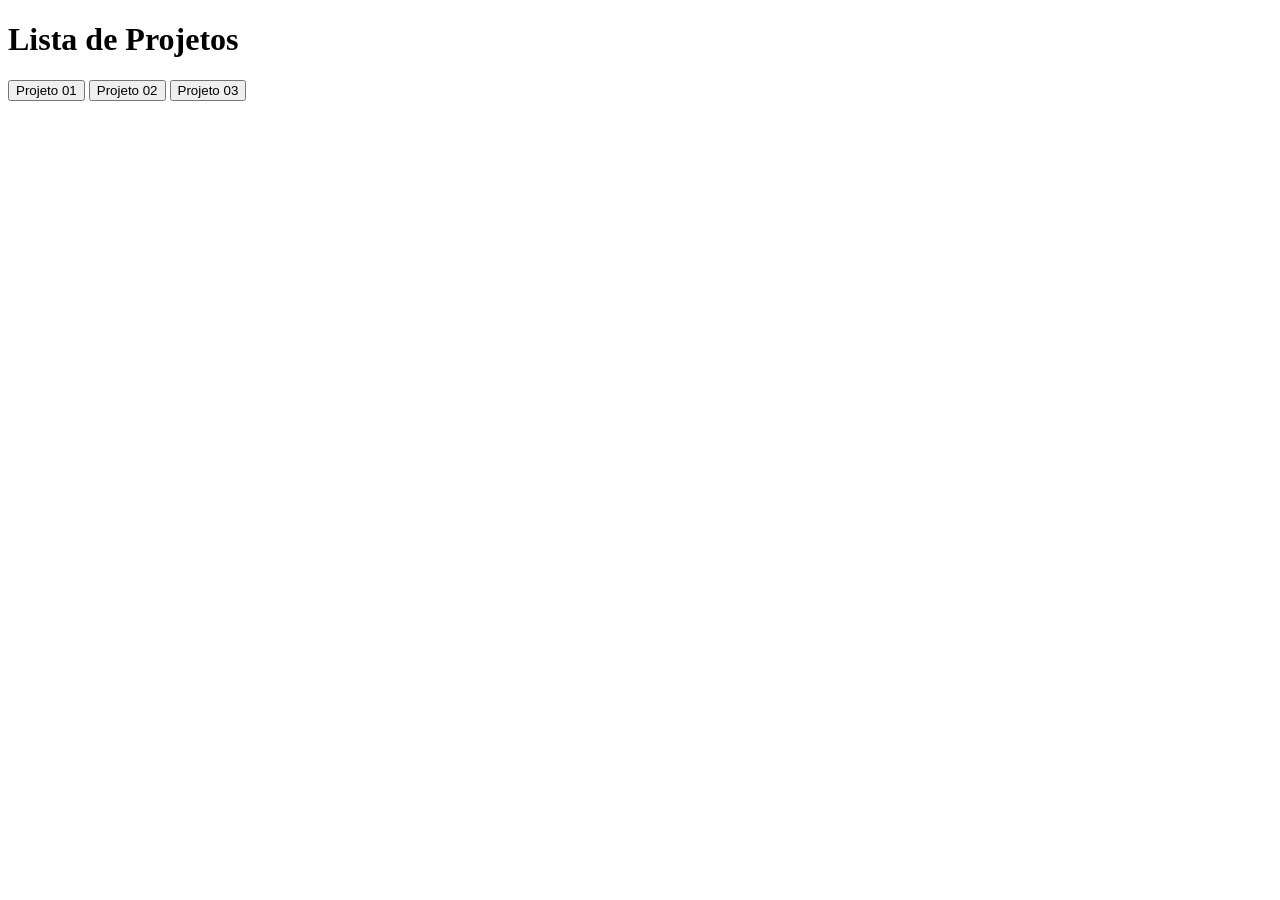
==== index.html @ 6883160d "guxta" ====
<!DOCTYPE html>
<html lang="pt-br">
<head>
    <meta charset="UTF-8">
    <meta name="viewport" content="width=device-width, initial-scale=1.0">
    <title>Document</title>

    <!-- fonte -->
    <link rel="preconnect" href="https://fonts.googleapis.com">
    <link rel="preconnect" href="https://fonts.gstatic.com" crossorigin>
    <link href="https://fonts.googleapis.com/css2?family=Montserrat:ital,wght@0,100..900;1,100..900&display=swap" rel="stylesheet">

    <!-- css -->
    <link rel="stylesheet" href="./css/global.css">
    
</head>
<body>
    <header class="project__header">
        <h1>Lista de Projetos</h1>
    </header>
    <section class="project__button-group">
        <input type="button" value="Projeto 01" id="inputP1">
        <input type="button" value="Projeto 02" id="inputP2">
        <input type="button" value="Projeto 03" id="inputP3">
    </section>

    <script src="../js/main.js"></script>
</body>
</html>
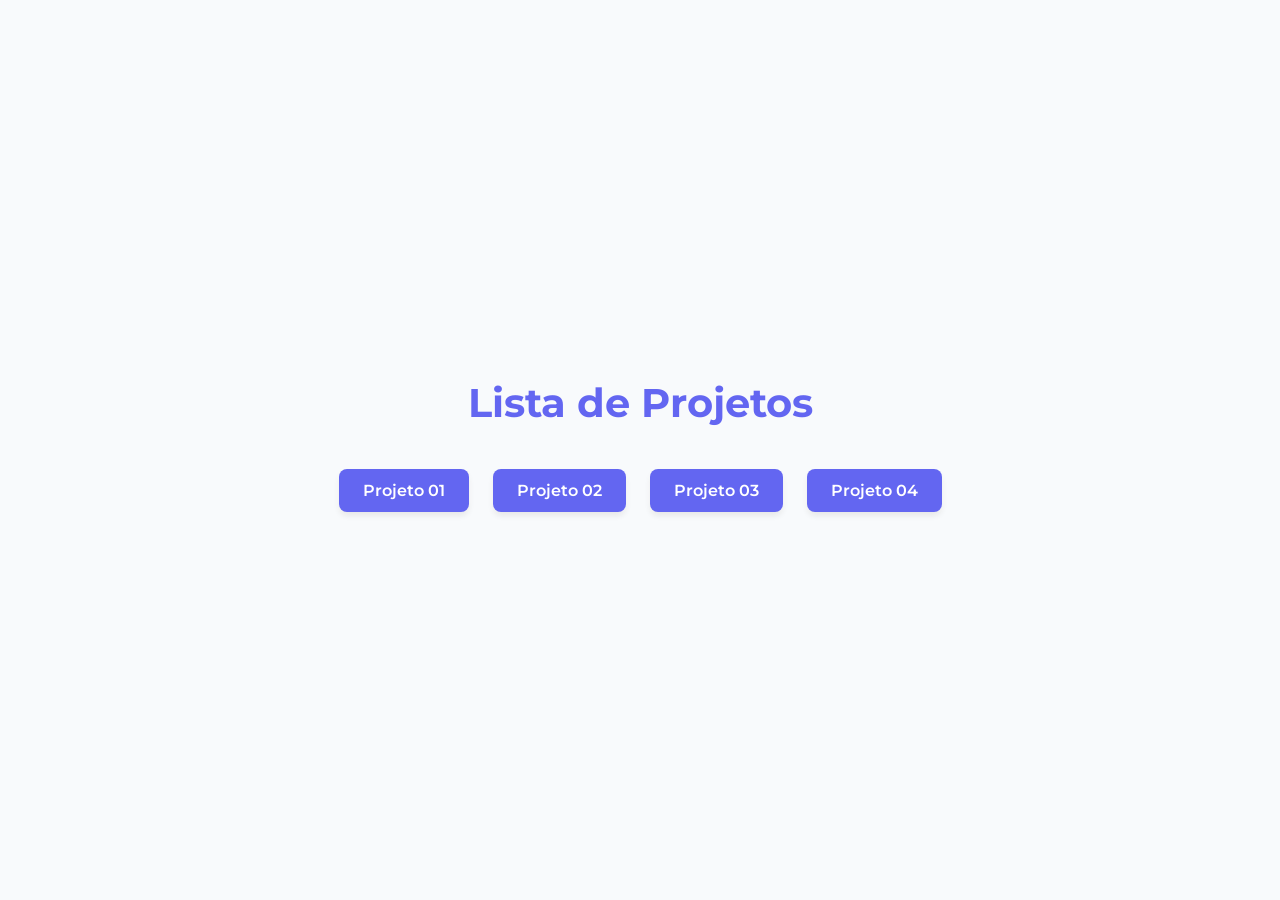
==== commit 2c778eaa: "MODIFY: Lógica arquivo global e global-auto finalizadas. Modificações no HTML" ====
--- a/index.html
+++ b/index.html
@@ -22,9 +22,10 @@
         <input type="button" value="Projeto 01" id="inputP1">
         <input type="button" value="Projeto 02" id="inputP2">
         <input type="button" value="Projeto 03" id="inputP3">
+        <input type="button" value="Projeto 04" id="inputP4">
     </section>
 
-    <script src="../js/main.js"></script>
+    <script src="../js/global-auto.js"></script>
 </body>
 </html>
 
--- a/css/global.css
+++ b/css/global.css
@@ -0,0 +1,62 @@
+:root{
+    --primary-color: #6366f1;
+    --primary-hover: #4f46e5;
+    --bg-color: #f8fafc;
+    --text-color: #1e293b;
+    --white: #ffffff;
+    --shadow: 0 4px 6px -1px rgba(0, 0, 0, 0.1), 0 2px 4px;
+    --radius: 8px;
+    --font-main: "Montserrat", sans-serif;
+}
+  
+*{
+    margin: 0;
+    padding: 0;
+    box-sizing: border-box;
+    font-family: inherit;
+}
+
+body{
+    font-family: var(--font-main);
+    background-color: var(--bg-color);
+    color: var(--text-color);
+    display: flex;
+    flex-direction: column;
+    align-items: center;
+    justify-content: center;
+    min-height: 100vh;
+    text-align: center;
+}
+
+.project__header h1 {
+    font-size: 2.5rem;
+    margin-bottom: 2rem;
+    color: var(--primary-color);
+}
+
+.project__button-group input[type="button"],
+button{
+    background-color: var(--primary-color);
+    color: var(--white);
+    border: none;
+    padding: 12px 24px;
+    margin: 10px;
+    font-size: 1rem;
+    font-weight: 600;
+    border-radius: var(--radius);
+    cursor: pointer;
+    box-shadow: var(--shadow);
+    transition: all 0.3 ease;
+}
+
+.project__button-group input[type="button"]:hover,
+button:hover{
+    background-color: var(--primary-hover);
+    transform: translateY(-2px);
+    box-shadow: 0 10px 15px -3px white;
+}
+
+.btn-navegacao{
+    background-color: yellow;
+    color: black;
+}
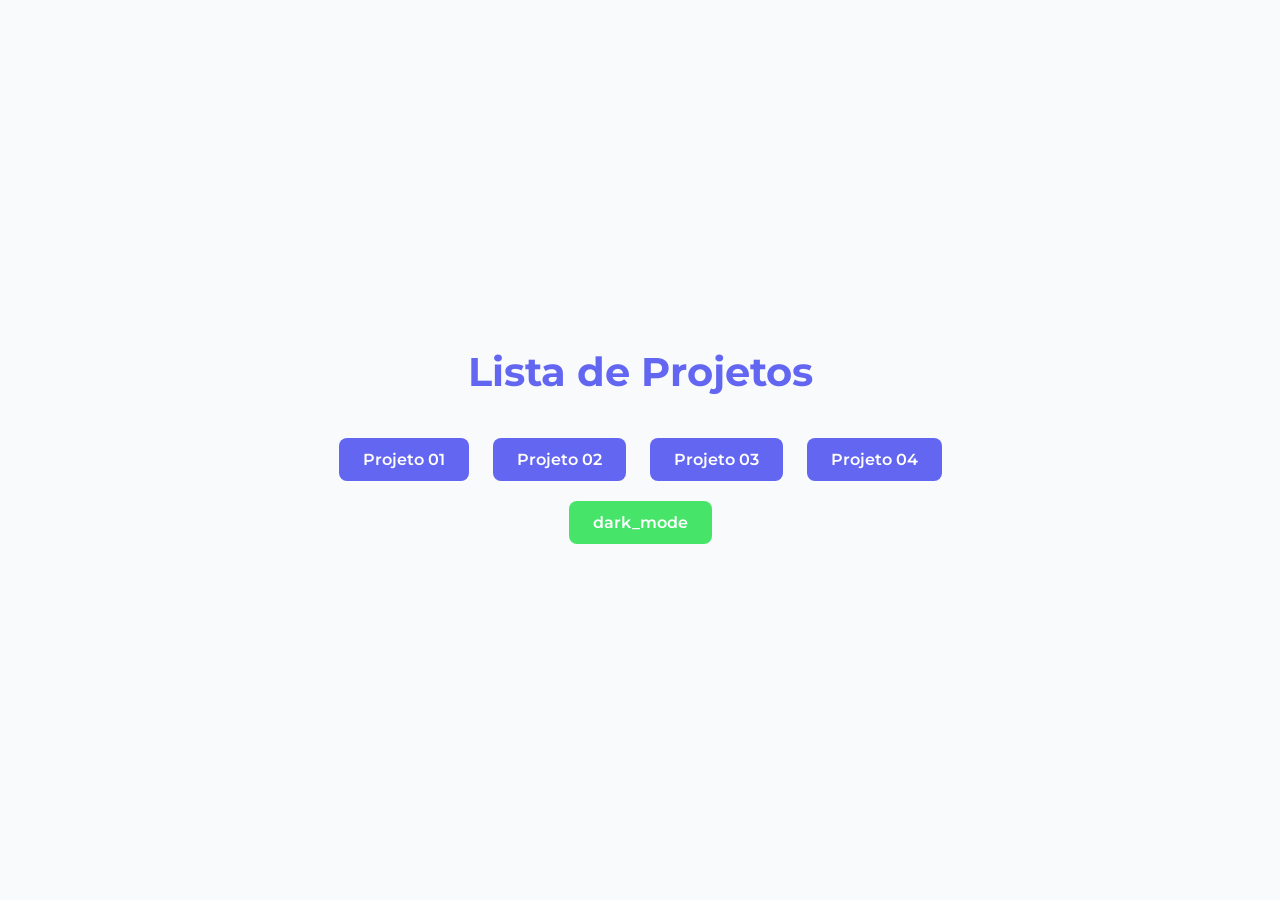
==== commit 86b40161: "Modo dark" ====
--- a/index.html
+++ b/index.html
@@ -25,7 +25,7 @@
         <input type="button" value="Projeto 04" id="inputP4">
     </section>
 
-    <script src="../js/global-auto.js"></script>
+    <script src="/js/global-auto.js"></script>
 </body>
 </html>
 
--- a/css/global.css
+++ b/css/global.css
@@ -2,9 +2,14 @@
     --primary-color: #6366f1;
     --primary-hover: #4f46e5;
     --bg-color: #f8fafc;
+    --bg-color-dark: black;
     --text-color: #1e293b;
+    --text-color-dark: white;
+    --primary-color-dark: #46e569;
+    --primary-hover-dark: #17bb3b;
     --white: #ffffff;
     --shadow: 0 4px 6px -1px rgba(0, 0, 0, 0.1), 0 2px 4px;
+    --shadow-dark: 0 4px 6px -1px rgba(80, 77, 77, 0.1), 0 2px 4px;
     --radius: 8px;
     --font-main: "Montserrat", sans-serif;
 }
@@ -28,6 +33,11 @@
     text-align: center;
 }
 
+body.dark{
+    background-color: var(--bg-color-dark);
+    color: var(--text-color-dark);
+}
+
 .project__header h1 {
     font-size: 2.5rem;
     margin-bottom: 2rem;
@@ -45,7 +55,6 @@
     font-weight: 600;
     border-radius: var(--radius);
     cursor: pointer;
-    box-shadow: var(--shadow);
     transition: all 0.3 ease;
 }
 
@@ -57,6 +66,29 @@
 }
 
 .btn-navegacao{
-    background-color: yellow;
-    color: black;
-}+    background-color: var(--primary-color);
+}
+
+body.dark .btn-navegacao{
+    background-color: var(--primary-color-dark);
+}
+
+body.dark .project__header h1 {
+    font-size: 2.5rem;
+    margin-bottom: 2rem;
+    color: var(--primary-color-dark);
+}
+
+body.dark .project__button-group input[type="button"],
+button{
+    background-color: var(--primary-color-dark);
+}
+
+body.dark .project__button-group input[type="button"]:hover,
+button:hover{
+    background-color: var(--primary-hover-dark);
+    transform: translateY(-2px);
+    box-shadow: 0 5px 15px -3px rgb(91, 211, 55);
+}
+
+
